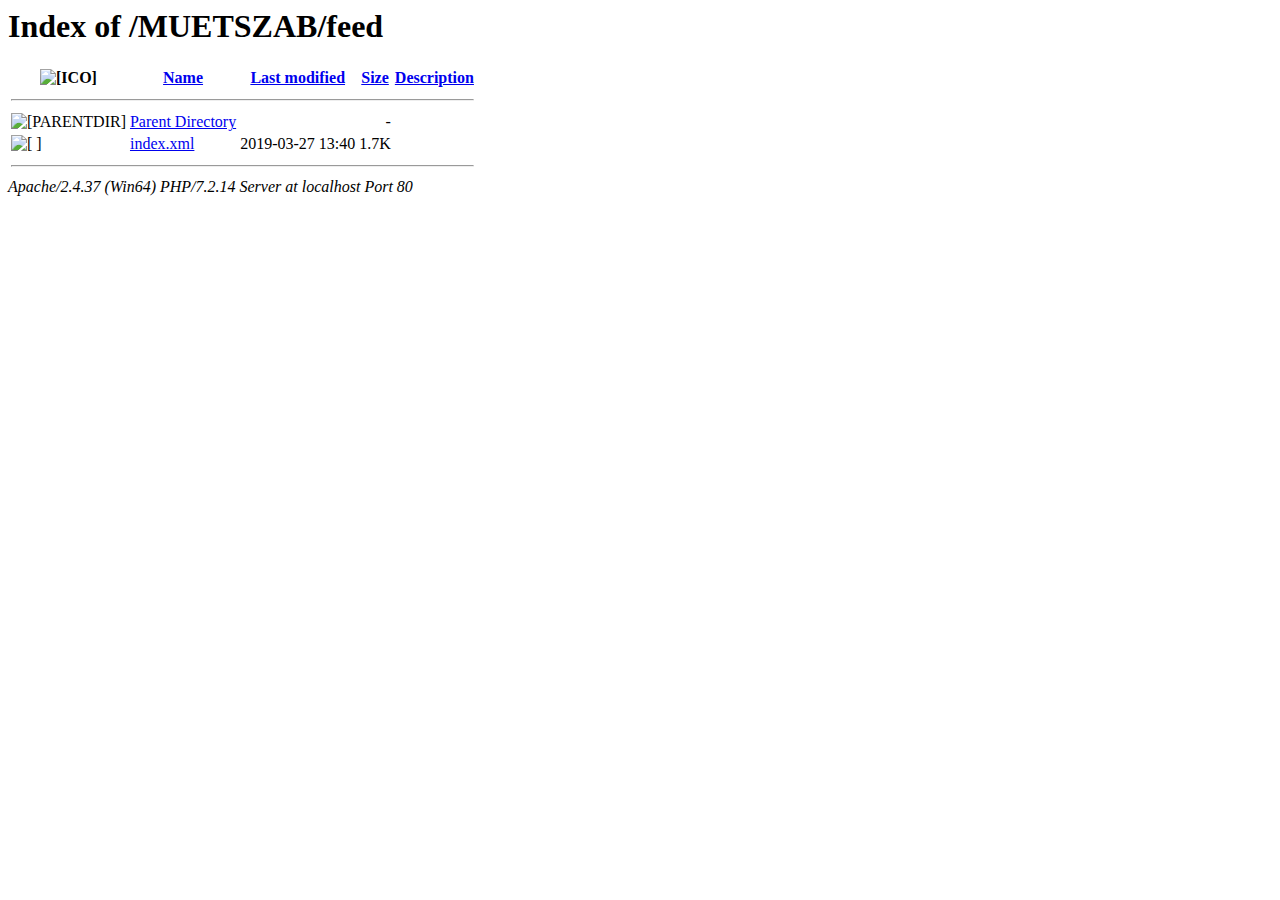
==== feed/index.html @ 7b17f3c3 "Fixing CSS" ====
<!DOCTYPE HTML PUBLIC "-//W3C//DTD HTML 3.2 Final//EN">
<html>
 <head>
  <title>Index of /MUETSZAB/feed</title>
 </head>
 <body>
<h1>Index of /MUETSZAB/feed</h1>
  <table>
   <tr><th valign="top"><img src="http://localhost/icons/blank.gif" alt="[ICO]"></th><th><a href="https://C:\wamp64\www\MUETSZAB/feed/?C=N;O=D">Name</a></th><th><a href="https://C:\wamp64\www\MUETSZAB/feed/?C=M;O=A">Last modified</a></th><th><a href="https://C:\wamp64\www\MUETSZAB/feed/?C=S;O=A">Size</a></th><th><a href="https://C:\wamp64\www\MUETSZAB/feed/?C=D;O=A">Description</a></th></tr>
   <tr><th colspan="5"><hr></th></tr>
<tr><td valign="top"><img src="http://localhost/icons/back.gif" alt="[PARENTDIR]"></td><td><a href="https://C:\wamp64\www\MUETSZAB/">Parent Directory</a>       </td><td>&nbsp;</td><td align="right">  - </td><td>&nbsp;</td></tr>
<tr><td valign="top"><img src="http://localhost/icons/unknown.gif" alt="[   ]"></td><td><a href="https://C:\wamp64\www\MUETSZAB/feed/index.xml">index.xml</a>              </td><td align="right">2019-03-27 13:40  </td><td align="right">1.7K</td><td>&nbsp;</td></tr>
   <tr><th colspan="5"><hr></th></tr>
</table>
<address>Apache/2.4.37 (Win64) PHP/7.2.14 Server at localhost Port 80</address>
</body></html>
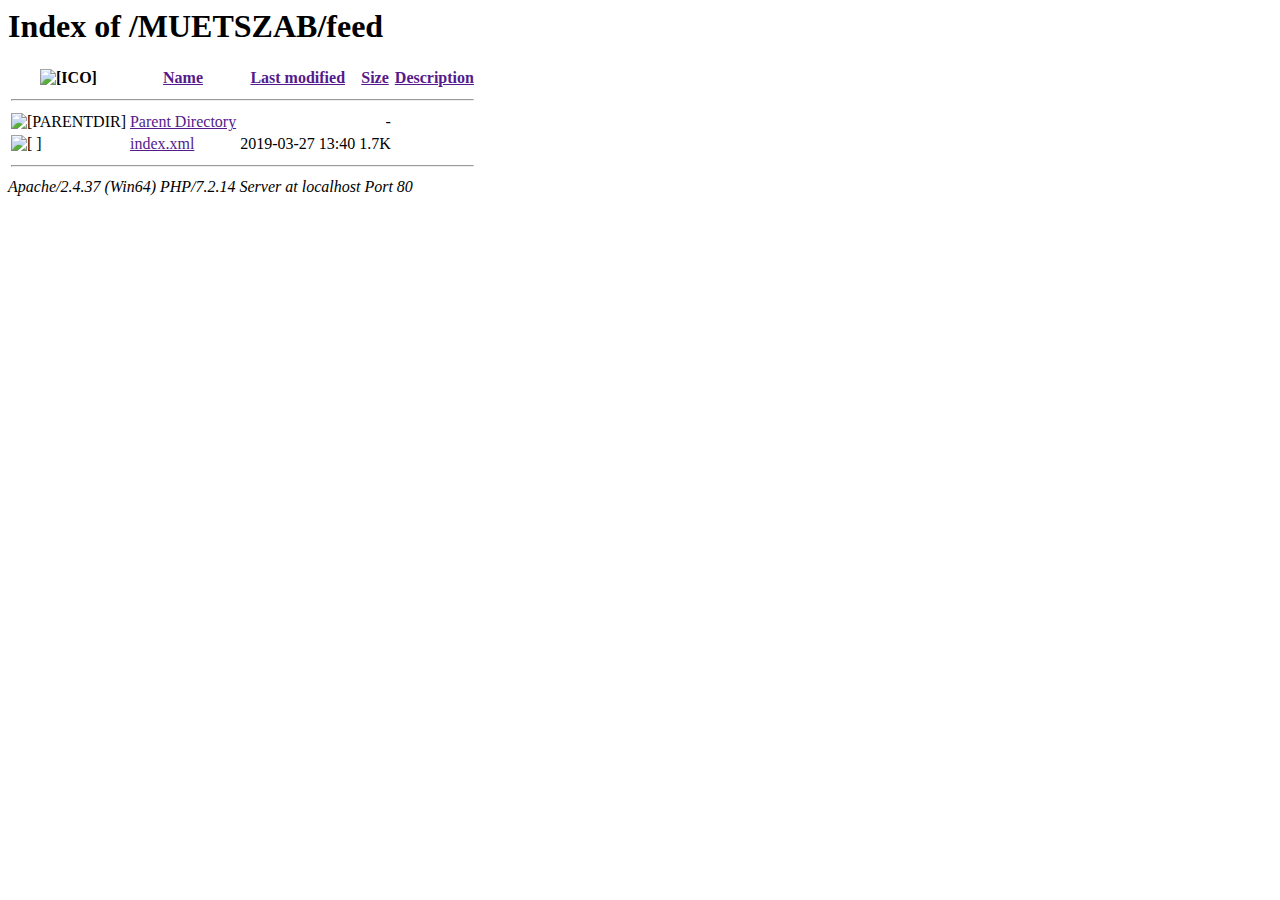
==== commit de5b8b73: "New Website" ====
--- a/feed/index.html
+++ b/feed/index.html
@@ -6,10 +6,10 @@
  <body>
 <h1>Index of /MUETSZAB/feed</h1>
   <table>
-   <tr><th valign="top"><img src="http://localhost/icons/blank.gif" alt="[ICO]"></th><th><a href="https://C:\wamp64\www\MUETSZAB/feed/?C=N;O=D">Name</a></th><th><a href="https://C:\wamp64\www\MUETSZAB/feed/?C=M;O=A">Last modified</a></th><th><a href="https://C:\wamp64\www\MUETSZAB/feed/?C=S;O=A">Size</a></th><th><a href="https://C:\wamp64\www\MUETSZAB/feed/?C=D;O=A">Description</a></th></tr>
+   <tr><th valign="top"><img src="http://localhost/icons/blank.gif" alt="[ICO]"></th><th><a href="">Name</a></th><th><a href="">Last modified</a></th><th><a href="">Size</a></th><th><a href="">Description</a></th></tr>
    <tr><th colspan="5"><hr></th></tr>
-<tr><td valign="top"><img src="http://localhost/icons/back.gif" alt="[PARENTDIR]"></td><td><a href="https://C:\wamp64\www\MUETSZAB/">Parent Directory</a>       </td><td>&nbsp;</td><td align="right">  - </td><td>&nbsp;</td></tr>
-<tr><td valign="top"><img src="http://localhost/icons/unknown.gif" alt="[   ]"></td><td><a href="https://C:\wamp64\www\MUETSZAB/feed/index.xml">index.xml</a>              </td><td align="right">2019-03-27 13:40  </td><td align="right">1.7K</td><td>&nbsp;</td></tr>
+<tr><td valign="top"><img src="http://localhost/icons/back.gif" alt="[PARENTDIR]"></td><td><a href="">Parent Directory</a>       </td><td>&nbsp;</td><td align="right">  - </td><td>&nbsp;</td></tr>
+<tr><td valign="top"><img src="http://localhost/icons/unknown.gif" alt="[   ]"></td><td><a href="">index.xml</a>              </td><td align="right">2019-03-27 13:40  </td><td align="right">1.7K</td><td>&nbsp;</td></tr>
    <tr><th colspan="5"><hr></th></tr>
 </table>
 <address>Apache/2.4.37 (Win64) PHP/7.2.14 Server at localhost Port 80</address>
